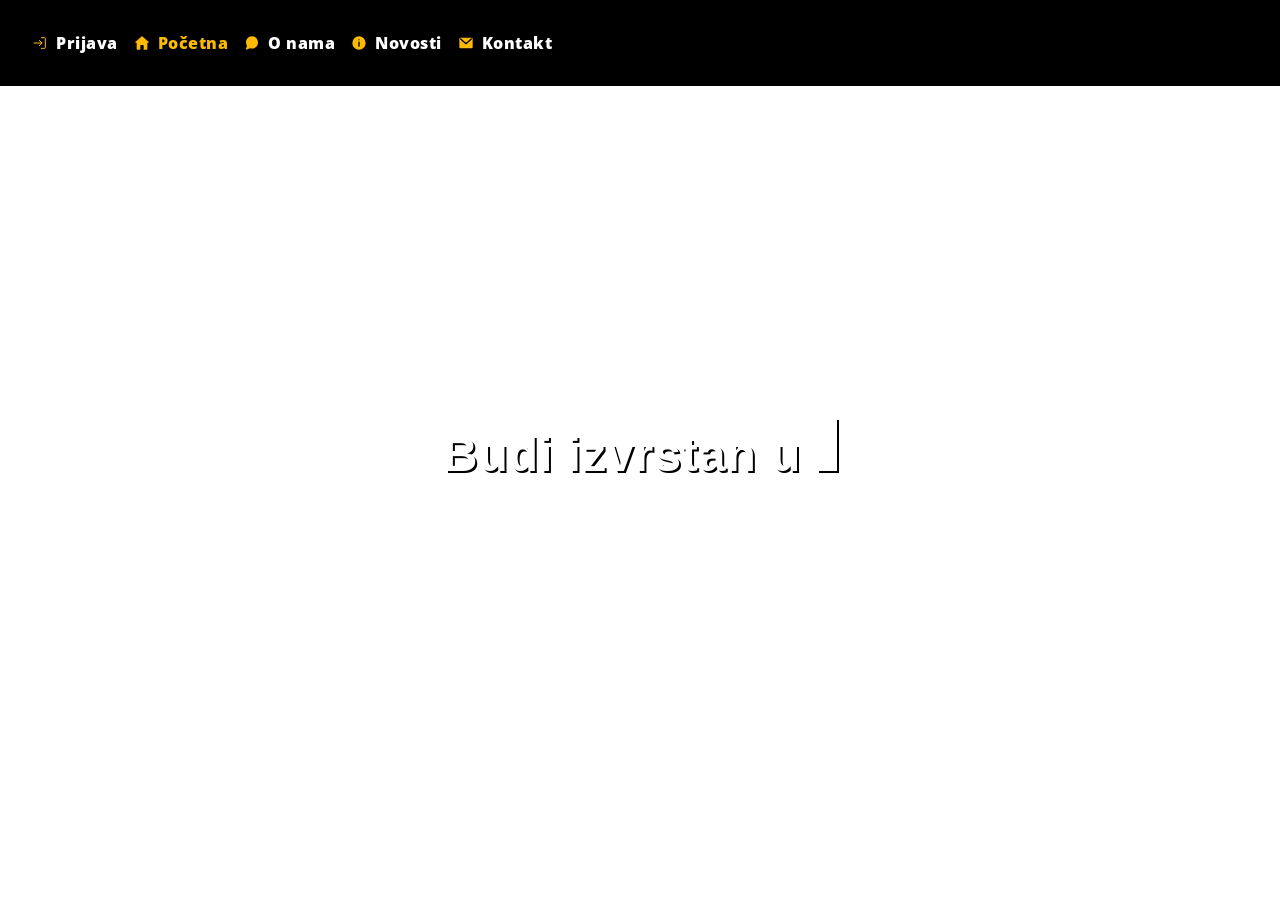
==== index.html @ d3b220d7 "fix supit project" ====
<!DOCTYPE html>
<html lang="hr">
  <head>
    <meta charset="UTF-8" />
    <meta http-equiv="X-UA-Compatible" content="IE=edge" />
    <meta name="viewport" content="width=device-width, initial-scale=1.0" />

    <meta property="og:title" content="Lovro Pavlov ALGEBRA" />
    <meta property="og:description" content="Lovro Pavlog SUPIT." />

    <link
      rel="shortcut icon"
      href="./assets/icons/favicon.ico"
      type="image/x-icon"
    />

    <link rel="stylesheet" href="./styles/styles.css" />
    <link rel="stylesheet" href="./styles/navbar.css" />
    <link rel="stylesheet" href="./styles/homepage.css" />
    <link rel="stylesheet" href="./styles/dialog.css" />

    <script src="./scripts/dialog.js" defer></script>
    <script src="./scripts/navbar.js" defer></script>

    <title>SUPIT - Projektni zadatak</title>
  </head>

  <body>
    <nav id="navbar" class="navbar"></nav>

    <div class="video__container">
      <video
        src="./assets/videos/laptop-typing.mp4"
        id="laptop-typing"
        autoplay
        muted
        loop
        class="video__container__video"
      ></video>

      <div class="typing_text__container">
        <div class="typing_text__wrapper">
          <div class="typing_text_line typing_text_line__first_line">
            <span id="first_line"></span
            ><span id="first_caret" class="typing_text__caret"></span>
          </div>

          <div
            id="second_line_container"
            class="typing_text_line typing_text_line__second_line"
          >
            <span id="second_line"></span
            ><span
              id="second_caret"
              class="typing_text__caret"
              style="display: none"
            ></span>
          </div>
        </div>
      </div>
    </div>

    <dialog class="dialog" id="contact-form"></dialog>

    <script src="./scripts/typing.js"></script>
  </body>
</html>
---- styles/styles.css ----
html {
  box-sizing: border-box;
}
*,
*:before,
*:after {
  box-sizing: inherit;
}

body {
  padding: 0;
  margin: 0;
  font-family: Helvetica, sans-serif;
  font-display: fallback;
  /* overflow-x: hidden; */
}
---- styles/navbar.css ----
@import url("https://fonts.googleapis.com/css?family=Open Sans Condensed:300;0,400;0,500");

.navbar {
  width: 100%;
  display: flex;
  align-items: start;
  background-color: black;
  padding-top: 2rem;
  padding-bottom: 2rem;
  padding-left: 2rem;
  padding-right: 0.75rem;

  /* fix to top */
  position: fixed;
  z-index: 50;
  top: 0;
  right: 0;
  left: 0;
}

@media (min-width: 768px) {
  .navbar {
    align-items: center;
  }
}

.navbar__links {
  display: flex;
  align-items: start;
  justify-content: start;
  flex-direction: column;
  gap: 1rem;
  max-height: 0;
  opacity: 0;
}

.navbar__links--open {
  max-height: fit-content;
  opacity: 1;
}

@media (min-width: 768px) {
  .navbar__links {
    max-height: fit-content;
    opacity: 1;
    align-items: center;
    flex-direction: row;
  }
}

.navbar__link {
  text-decoration: none;
  display: flex;
  align-items: center;
  gap: 0.5rem;
  font-family: "Open Sans Condensed";
  letter-spacing: 0.5px;
  color: white;
  font-weight: 800;
  font-size: 1rem;
}

.navbar__link--button {
  background: transparent;
  outline: none;
  border: none;
  cursor: pointer;
  padding: 0;
}

.navbar__username {
  color: steelblue;
}

.navbar__link:hover,
.navbar__link--active {
  color: #fcba03;
}

.navbar__icon {
  max-width: 1rem;
  max-height: 1rem;
  width: 100%;
  height: 100%;
}

.navbar__icon--toggle {
  max-width: 1.5rem;
  max-height: 1.5rem;
  flex-shrink: 0;
}

.navbar__toggle {
  display: inline-flex;
  border: none;
  outline: none;
  margin: 0;
  padding: 0;
  width: auto;
  background: transparent;

  /* push button to the right */
  margin-left: auto;
  margin-right: 4rem;
}

@media (min-width: 768px) {
  .navbar__toggle {
    display: none;
  }
}
---- styles/homepage.css ----
.video__container {
  max-width: 100dvw;
  max-height: 100dvh;
  width: 100dvw;
  height: 100dvh;
  overflow: hidden;
  position: relative;
}

.video__container__video {
  width: 100%;
  height: 100%;
  object-fit: cover;
}

.typing_text__container {
  position: absolute;
  top: 0;
  left: 0;
  right: 0;
  display: flex;
  width: 100%;
  height: 100%;
  justify-content: center;
  align-items: center;
}

.typing_text__wrapper {
  display: flex;
  align-items: start;
  justify-content: center;
  height: 100%;
  flex-direction: column;
}

.typing_text_line {
  font-weight: 700;
  letter-spacing: 0.02em;
  font-size: clamp(1.5rem, -0.75rem + 4.6875vw, 3rem);
  text-shadow: 2px 2px black;
}

.typing_text_line__first_line {
  color: white;
}

.typing_text_line__second_line {
  color: red;
  opacity: 0;
}

.typing_text_line__second_line--show {
  opacity: 1;
}

.typing_text__caret {
  display: inline-block;
  background-color: white;
  margin-left: 0.1rem;
  width: 20px;
  height: clamp(1.6875rem, -0.75rem + 5.0781vw, 3.3125rem);
  animation: blink 1s infinite;
  box-shadow: 2px 2px black;
}

@keyframes blink {
  0% {
    background-color: white;
    box-shadow: 2px 2px black;
  }
  49% {
    background-color: white;
    box-shadow: 2px 2px black;
  }
  50% {
    background-color: transparent;
    box-shadow: none;
  }
  99% {
    background-color: transparent;
    box-shadow: none;
  }
  100% {
    background-color: white;
    box-shadow: 2px 2px black;
  }
}
---- styles/dialog.css ----
.dialog {
  width: 100vw;
  height: 100dvh;
  max-width: 100vw;
  max-height: 100dvh;
  background-color: transparent;
}

.dialog[open] {
  display: flex;
  justify-content: center;
  align-items: center;
}

.dialog::backdrop {
  background-color: rgba(0, 0, 0, 0.5);
}

.dialog__content__container {
  max-width: 1000px;
  width: 100%;
  background-color: white;
  border-radius: 4px;
  padding: 2rem;
}

.dialog__content__header {
  display: flex;
  align-items: center;
  margin-bottom: 1rem;
  border-bottom: 1px solid lightgray;
  gap: 1rem;
  padding-bottom: 1rem;
}

.dialog__content__header__image {
  width: 40px;
  height: 40px;
}

.dialog__content__header__text {
  font-weight: bold;
  font-size: 36px;
  margin: 0;
  padding: 0;
}

.dialog__contact_form {
  display: flex;
  flex-direction: column;
  gap: 1rem;
}

.form__label {
  display: flex;
  flex-direction: column;
  gap: 0.75rem;
}

.form__label--row {
  flex-direction: row;
  align-items: center;
}

.form__label--text {
  margin: 0;
  padding: 0;
  font-weight: 700;
}

.form__input {
  border-radius: 4px;
  padding-left: 0.75rem;
  padding-right: 0.75rem;
  padding-top: 0.5rem;
  padding-bottom: 0.5rem;
}

.form__button {
  border: none;
  outline: none;
  margin: 0;
  padding: 0;
  color: white;
  display: flex;
  align-items: center;
  justify-content: center;
  padding-left: 0.75rem;
  padding-right: 0.75rem;
  padding-top: 0.75rem;
  padding-bottom: 0.75rem;
  border-radius: 4px;
  cursor: pointer;
}

.form__buttons__container {
  display: flex;
  gap: 1rem;
  align-items: center;
}

.form__button--blue {
  background: steelblue;
}

.form__button--red {
  background: #a00000;
}
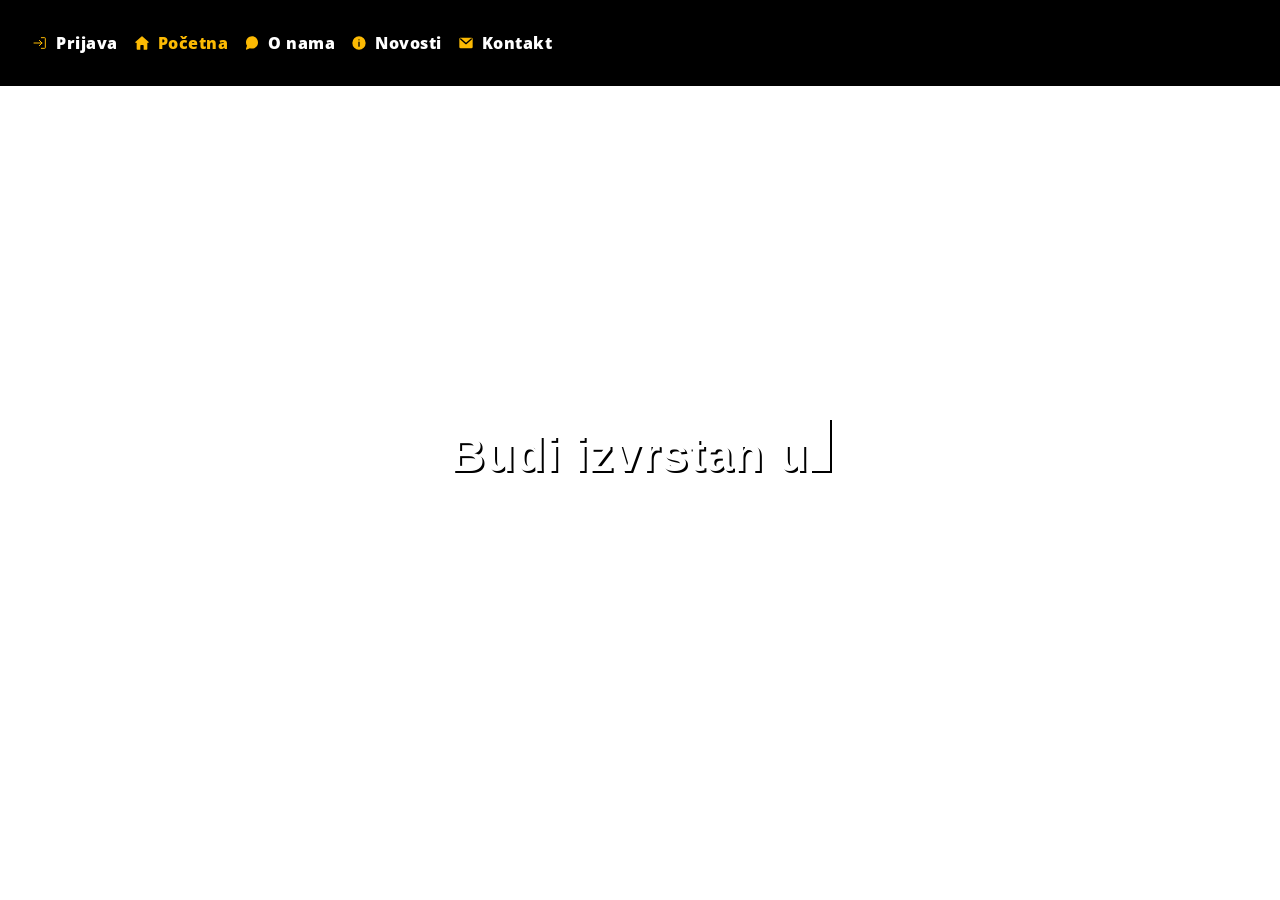
==== commit a2651add: "fix" ====
--- a/index.html
+++ b/index.html
@@ -5,7 +5,7 @@
     <meta http-equiv="X-UA-Compatible" content="IE=edge" />
     <meta name="viewport" content="width=device-width, initial-scale=1.0" />
 
-    <meta property="og:title" content="Lovro Pavlov ALGEBRA" />
+    <meta property="og:title" content="Matej Ruzic ALGEBRA" />
     <meta property="og:description" content="Lovro Pavlog SUPIT." />
 
     <link
